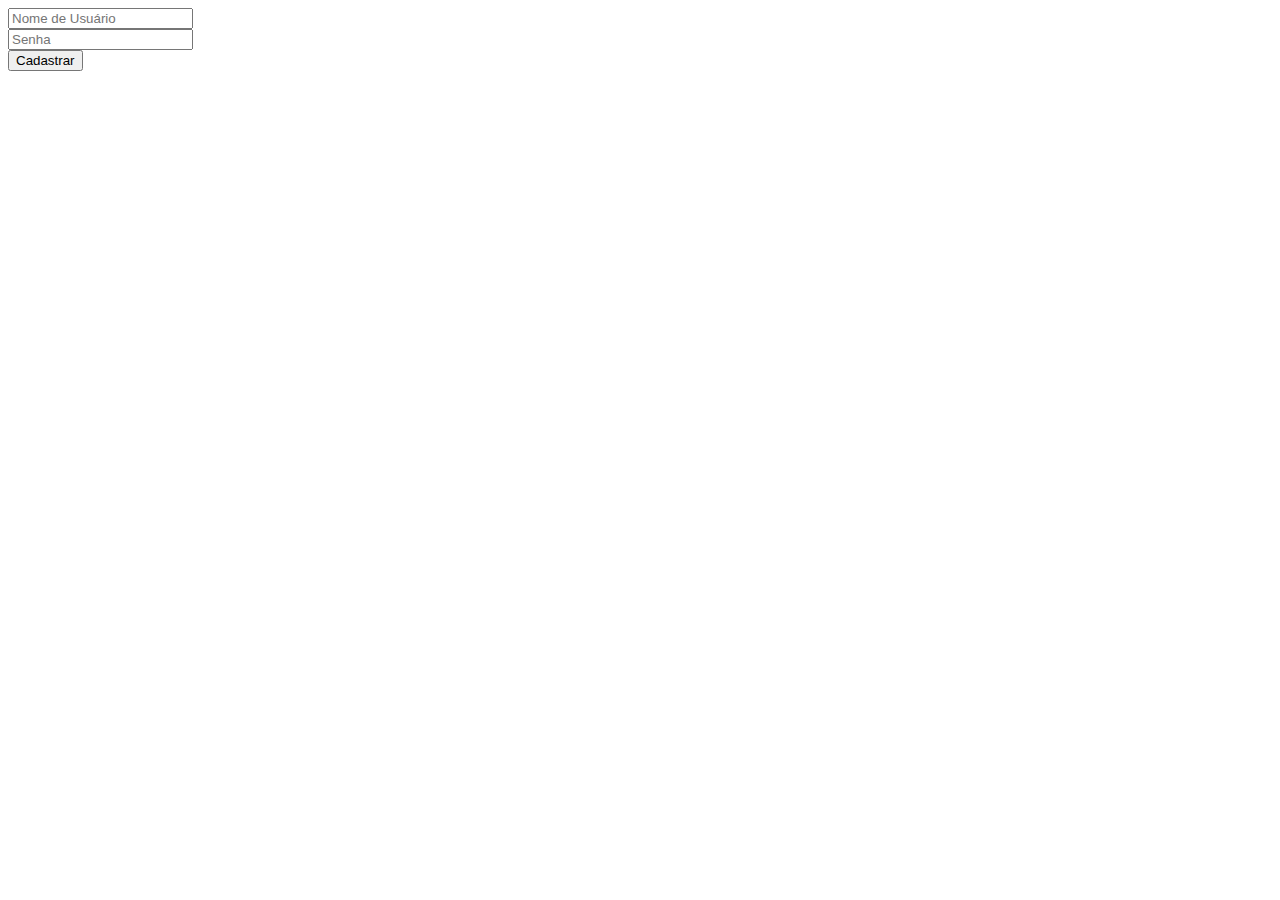
==== src/cadastro.html @ be5685eb "usuario funcionando" ====
<!DOCTYPE html>
<html lang="en">
<head>
    <meta charset="UTF-8">
    <meta name="viewport" content="width=device-width, initial-scale=1.0">
    <title>Document</title>
</head>
<body>
    <div class="container">
        <form action="conexCadastro.php" method="POST">
    
            <!--Nome-->
            <div class="input-container">
                <i class="fa-regular fa-user"></i>
                <input type="text" id="nome" name="usuario_nome" placeholder="Nome de Usuário" required>
            </div>
    
            <!--senha-->
            <div class="input-container">
                <i class="fa-solid fa-lock"></i>
                <input type="password" id="password" name="usuario_senha" placeholder="Senha" required>
            </div>
            <input type="hidden" id="minhaVariavel" name="minhaVariavel">

            <button type="submit">Cadastrar</button>        
        </form>
    </div>
    
</body>
</html>
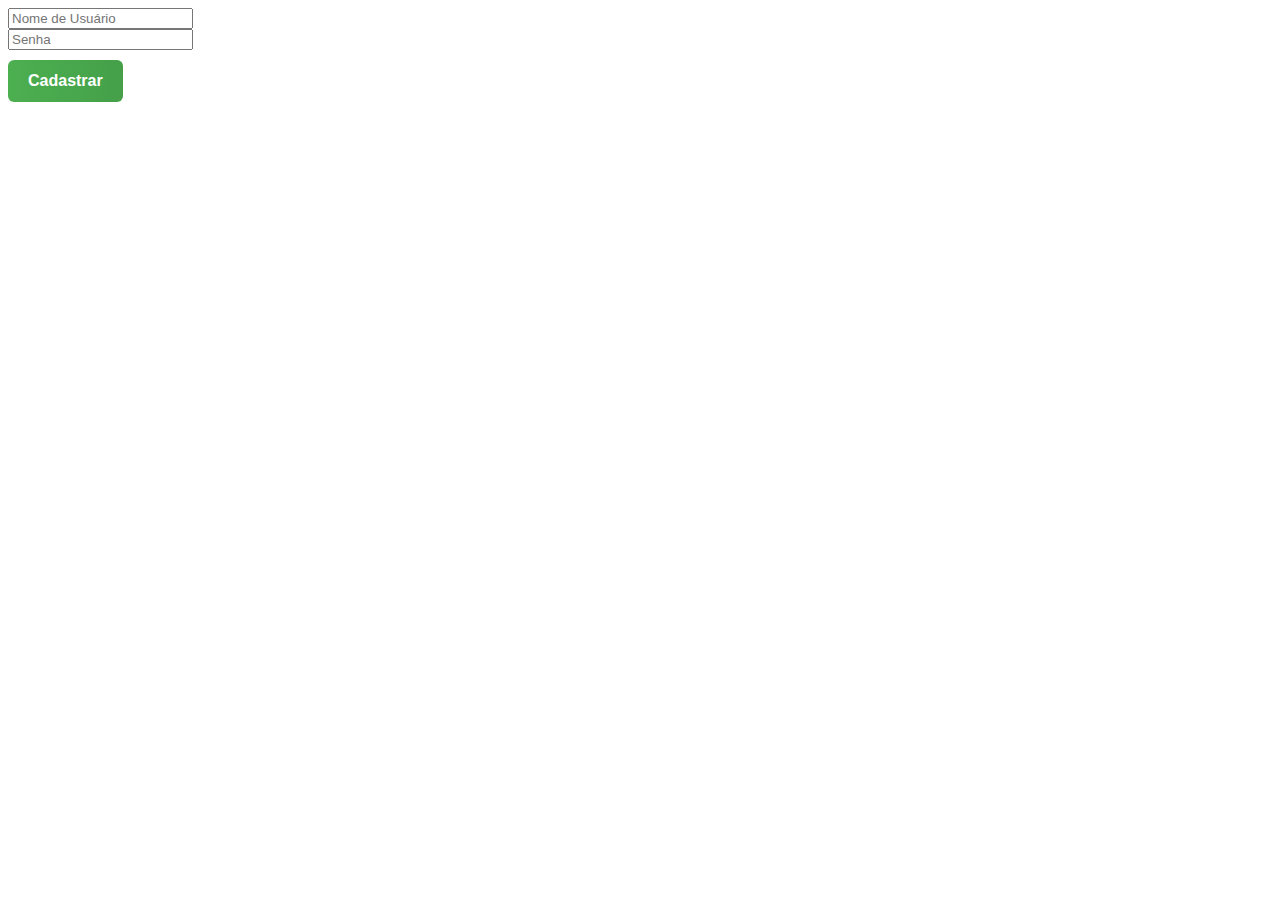
==== commit e7d7d15c: "estetica, sem confirm e css" ====
--- a/src/cadastro.html
+++ b/src/cadastro.html
@@ -4,6 +4,7 @@
     <meta charset="UTF-8">
     <meta name="viewport" content="width=device-width, initial-scale=1.0">
     <title>Document</title>
+    <link href="css/css.css" type="text/css" rel="stylesheet">
 </head>
 <body>
     <div class="container">
@@ -20,7 +21,7 @@
                 <i class="fa-solid fa-lock"></i>
                 <input type="password" id="password" name="usuario_senha" placeholder="Senha" required>
             </div>
-            <input type="hidden" id="minhaVariavel" name="minhaVariavel">
+            <input type="hidden" id="estado" name="estado">
 
             <button type="submit">Cadastrar</button>        
         </form>
--- a/src/css/css.css
+++ b/src/css/css.css
@@ -0,0 +1,113 @@
+#skilltree {
+    width: 100%;
+    height: 600px;
+    border: 2px solid #4CAF50;
+    border-radius: 12px;
+    background: linear-gradient(to bottom, #f5f5f5, #eaeaea);
+    position: relative; /* Adicionado para que o overlay seja posicionado relativamente à skilltree */
+    box-shadow: 0 4px 6px rgba(0, 0, 0, 0.1);
+    z-index: 0;
+}
+
+#overlay {
+    position: absolute; /* Alterado de 'fixed' para 'absolute' */
+    top: 20px; /* Posicionamento relativo à skilltree */
+    right: 20px; /* Posicionamento relativo à skilltree */
+    width: 25%;
+    max-width: 300px;
+    height: 539px; /* Ajustado para ser flexível */
+    background-color: rgba(0, 0, 0, 0.7); /* Fundo semitransparente */
+    display: flex;
+    flex-direction: column;
+    align-items: center; /* Centraliza horizontalmente */
+    padding: 20px;
+    text-align: center;
+    border-radius: 8px; /* Bordas arredondadas */
+    border-bottom: 5px solid #ffffff; /* Adiciona uma borda na parte de baixo */
+    color: white; /* Cor do texto */
+    z-index: 1; /* Garante que o overlay fique acima da skilltree */
+}
+
+#comprar {
+    margin-top: auto; /* Move o botão para a parte inferior */
+    display: none;
+    margin-left: auto;
+    margin-right: auto;
+    padding: 10px 20px;
+    background-color: #4CAF50;
+    color: white;
+    border: none;
+    border-radius: 5px;
+    cursor: pointer;
+}
+
+#comprar:hover {
+    background-color: #45a049;
+}
+
+#overlay p {
+    margin-bottom: 15px;
+    font-size: 14px;
+}
+
+button {
+    display: inline-block;
+    padding: 12px 20px;
+    font-size: 16px;
+    font-weight: bold;
+    color: white;
+    background: linear-gradient(to right, #4CAF50, #45A049);
+    border: none;
+    border-radius: 6px;
+    cursor: pointer;
+    transition: background 0.3s ease;
+    margin-top: 10px;
+}
+
+button:hover {
+    background: linear-gradient(to right, #45A049, #4CAF50);
+    box-shadow: 0 4px 8px rgba(0, 0, 0, 0.2);
+}
+
+@media (max-width: 768px) {
+    #overlay {
+        width: 90%;
+        max-width: none;
+        top: 10px;
+        right: 10px;
+    }
+
+    #skilltree {
+        height: 400px;
+    }
+}
+
+.popup {
+    display: none;
+    position: fixed;
+    top: 50%;
+    left: 50%;
+    transform: translate(-50%, -50%);
+    background: white;
+    padding: 15px;
+    box-shadow: 0 4px 8px rgba(0, 0, 0, 0.2);
+    border-radius: 5px;
+    z-index: 1000;
+}
+
+.popup button {
+    margin: 5px;
+    padding: 8px 12px;
+    border: none;
+    cursor: pointer;
+}
+
+.popup button#confirmYes {
+    background-color: green;
+    color: white;
+}
+
+.popup button#confirmNo {
+    background-color: red;
+    color: white;
+}